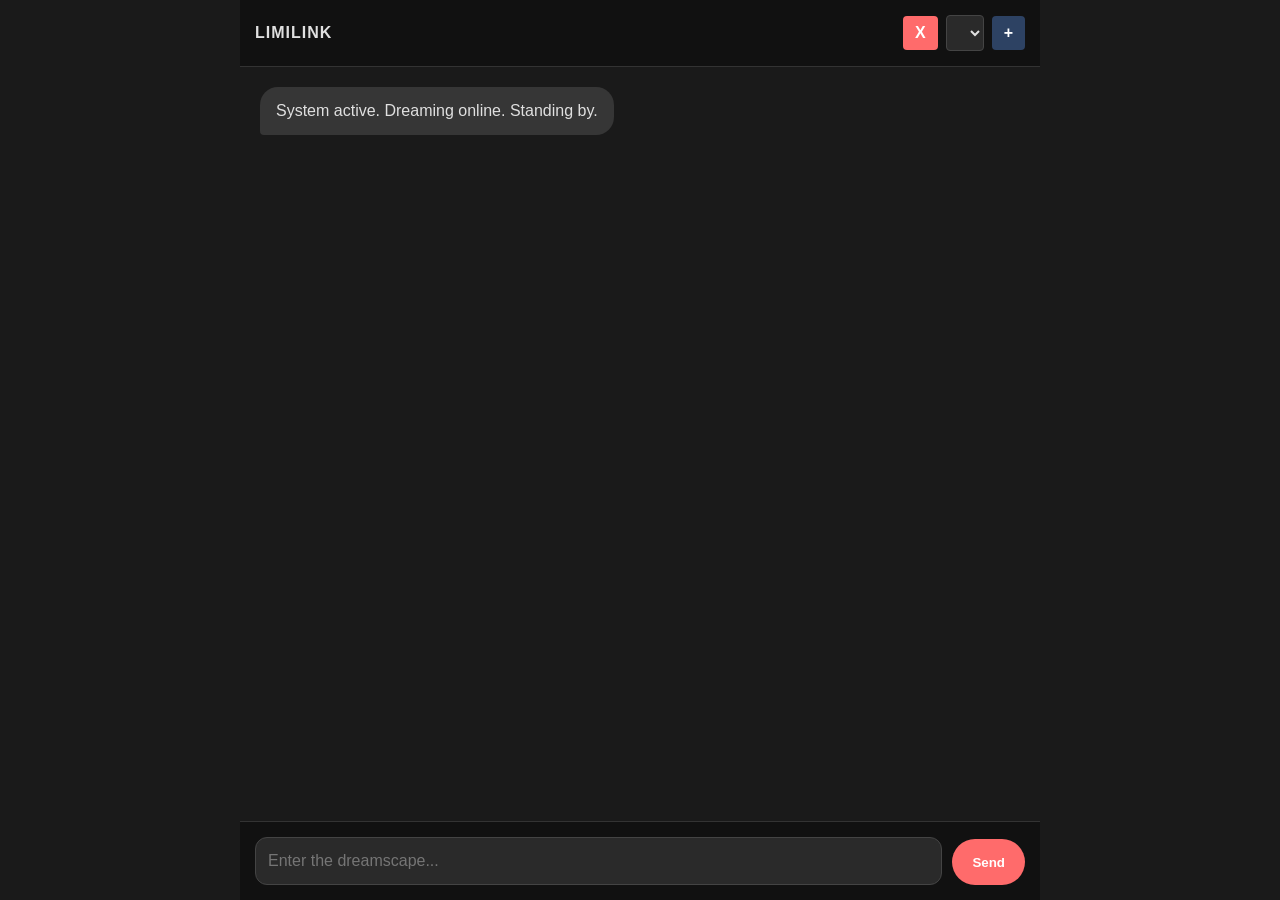
==== src/static/index.html @ 99f2a2e5 "Initial commit: limilink - A mobile-friendly web chat proxy to Gemini CLI" ====
<!DOCTYPE html>
<html lang="en">
<head>
    <meta charset="UTF-8">
    <meta name="viewport" content="width=device-width, initial-scale=1.0, maximum-scale=1.0, user-scalable=no, interactive-widget=resizes-content">
    <title>Limilink Proxy</title>
    <style>
        :root {
            --bg-color: #1a1a1a;
            --text-color: #e0e0e0;
            --user-msg: #2d4263;
            --bot-msg: #363636;
            --accent: #ff6b6b;
            --input-bg: #2a2a2a;
        }

        * {
            box-sizing: border-box;
            margin: 0;
            padding: 0;
        }

        body, html {
            height: 100%;
            font-family: -apple-system, BlinkMacSystemFont, "Segoe UI", Roboto, Helvetica, Arial, sans-serif;
            background-color: var(--bg-color);
            color: var(--text-color);
        }

        #app {
            display: flex;
            flex-direction: column;
            height: 100dvh;
            max-width: 800px;
            margin: 0 auto;
            position: relative;
        }

        header {
            padding: 15px;
            background-color: #111;
            text-align: center;
            border-bottom: 1px solid #333;
            font-weight: bold;
            letter-spacing: 1px;
            flex-shrink: 0;
            display: flex;
            justify-content: space-between;
            align-items: center;
        }

        header select {
            background-color: var(--input-bg);
            color: var(--text-color);
            border: 1px solid #444;
            padding: 5px;
            border-radius: 4px;
        }

        #chat-container {
            flex-grow: 1;
            overflow-y: auto;
            padding: 20px;
            display: flex;
            flex-direction: column;
            gap: 15px;
        }

        .message {
            max-width: 95%;
            padding: 12px 16px;
            border-radius: 18px;
            line-height: 1.5;
            word-wrap: break-word;
        }

        .message.user {
            align-self: flex-end;
            background-color: var(--user-msg);
            border-bottom-right-radius: 4px;
        }

        .message.bot {
            align-self: flex-start;
            background-color: var(--bot-msg);
            border-bottom-left-radius: 4px;
        }
        
        .message pre {
            background-color: #111;
            padding: 10px;
            border-radius: 5px;
            overflow-x: auto;
            margin-top: 10px;
        }

        .message code {
            font-family: monospace;
            font-size: 0.9em;
        }

        #input-area {
            display: flex;
            padding: 15px;
            background-color: #111;
            border-top: 1px solid #333;
            gap: 10px;
            flex-shrink: 0;
            align-items: flex-end; /* Justify button to bottom */
        }

        #message-input {
            flex-grow: 1;
            padding: 12px;
            border-radius: 12px;
            border: 1px solid #444;
            background-color: var(--input-bg);
            color: var(--text-color);
            font-size: 16px;
            outline: none;
            resize: none;
            font-family: inherit;
            min-height: 46px;
            max-height: 150px;
            overflow-y: auto;
            line-height: 1.4;
        }

        #message-input:focus {
            border-color: var(--accent);
        }

        #send-btn {
            background-color: var(--accent);
            color: #fff;
            border: none;
            border-radius: 24px;
            padding: 0 20px;
            font-weight: bold;
            cursor: pointer;
            transition: opacity 0.2s;
            height: 46px; /* explicitly match the min-height of the textarea */
        }

        #send-btn:hover {
            opacity: 0.8;
        }

        #send-btn:disabled {
            background-color: #555;
            cursor: not-allowed;
            color: #888;
        }

        .typing-indicator {
            display: none;
            align-self: flex-start;
            background-color: transparent;
            padding: 10px;
            color: #888;
            font-style: italic;
        }
    </style>
</head>
<body>
    <div id="app">
        <header>
            <span>LIMILINK</span>
            <div style="display: flex; gap: 8px; align-items: center;">
                <button id="del-session-btn" style="background:var(--accent); border:none; color:white; padding:8px 12px; border-radius:4px; font-weight:bold; font-size:16px;">X</button>
                <select id="session-select" style="padding: 8px; font-size: 14px;">
                </select>
                <button id="new-session-btn" style="background:var(--user-msg); border:none; color:white; padding:8px 12px; border-radius:4px; font-weight:bold; font-size:16px;">+</button>
            </div>
        </header>
        <div id="chat-container">
            <div class="message bot">System active. Dreaming online. Standing by.</div>
        </div>
        <div id="typing" class="typing-indicator">Paprika is thinking...</div>
        <div id="input-area">
            <textarea id="message-input" placeholder="Enter the dreamscape..." rows="1"></textarea>
            <button id="send-btn">Send</button>
        </div>
    </div>

    <script>
        const chatContainer = document.getElementById('chat-container');
        const messageInput = document.getElementById('message-input');
        const sendBtn = document.getElementById('send-btn');
        const typingIndicator = document.getElementById('typing');
        const sessionSelect = document.getElementById('session-select');
        const newSessionBtn = document.getElementById('new-session-btn');
        const delSessionBtn = document.getElementById('del-session-btn');

        let currentSession = "default";
        const inFlightSessions = new Set();
        let isScrolledToBottom = true;

        chatContainer.addEventListener('scroll', () => {
            isScrolledToBottom = Math.abs(chatContainer.scrollHeight - chatContainer.clientHeight - chatContainer.scrollTop) < 10;
        });

        // Trigger a scroll calculation when the visual viewport resizes (like when the keyboard opens)
        if (window.visualViewport) {
            window.visualViewport.addEventListener('resize', () => {
                if (isScrolledToBottom) {
                    chatContainer.scrollTop = chatContainer.scrollHeight;
                }
            });
        }

        function generateSessionName() {
            const now = new Date();
            const yyyy = now.getFullYear();
            const mm = String(now.getMonth() + 1).padStart(2, '0');
            const dd = String(now.getDate()).padStart(2, '0');
            const HH = String(now.getHours()).padStart(2, '0');
            const MM = String(now.getMinutes()).padStart(2, '0');
            const SS = String(now.getSeconds()).padStart(2, '0');
            return `session_${yyyy}${mm}${dd}_${HH}${MM}${SS}`;
        }

        async function fetchSessions() {
            try {
                const res = await fetch('/sessions');
                const data = await res.json();
                sessionSelect.innerHTML = '';
                if (data.sessions.length === 0) {
                    const newName = generateSessionName();
                    await fetch('/sessions/' + newName, { method: 'POST' });
                    data.sessions = [newName];
                }
                data.sessions.forEach(s => {
                    const opt = document.createElement('option');
                    opt.value = s;
                    opt.textContent = s;
                    sessionSelect.appendChild(opt);
                });
                
                // Try to load last selected session from localStorage
                const savedSession = localStorage.getItem('limilink_last_session');
                if (savedSession && data.sessions.includes(savedSession)) {
                    currentSession = savedSession;
                } else if (!data.sessions.includes(currentSession) || currentSession === "") {
                    currentSession = data.sessions[0];
                }
                
                sessionSelect.value = currentSession;
                localStorage.setItem('limilink_last_session', currentSession);
                loadHistory();
            } catch (err) {
                console.error("Failed to load sessions", err);
            }
        }

        newSessionBtn.addEventListener('click', async () => {
            const name = generateSessionName();
            await fetch('/sessions/' + name, { method: 'POST' });
            currentSession = name;
            localStorage.setItem('limilink_last_session', currentSession);
            await fetchSessions();
        });

        delSessionBtn.addEventListener('click', async () => {
            if (confirm("Delete session " + currentSession + "?")) {
                await fetch('/sessions/' + currentSession, { method: 'DELETE' });
                currentSession = ""; // It will be reassigned in fetchSessions
                localStorage.removeItem('limilink_last_session');
                await fetchSessions();
            }
        });

        async function loadHistory() {
            chatContainer.innerHTML = '';
            updateInputState();

            try {
                const res = await fetch(`/sessions/${currentSession}/history`);
                const data = await res.json();
                
                if (data.history && data.history.length > 0) {
                    data.history.forEach(item => {
                        let formattedContent = item.content
                            .replace(/</g, '&lt;')
                            .replace(/>/g, '&gt;')
                            .replace(/\n/g, '<br>')
                            .replace(/```([\s\S]*?)```/g, '<pre><code>$1</code></pre>');
                        const msgHtml = `<div class="message ${item.role}">${formattedContent}</div>`;
                        chatContainer.insertAdjacentHTML('beforeend', msgHtml);
                    });
                } else {
                    chatContainer.innerHTML = '<div class="message bot">System active. Dreaming online. Standing by.</div>';
                }
            } catch (err) {
                console.error("Failed to load history", err);
                chatContainer.innerHTML = '<div class="message bot">Error loading history from server.</div>';
            }
            
            chatContainer.scrollTop = chatContainer.scrollHeight;
        }

        function updateInputState() {
            if (inFlightSessions.has(currentSession)) {
                sendBtn.disabled = true;
                typingIndicator.style.display = 'block';
            } else {
                sendBtn.disabled = false;
                typingIndicator.style.display = 'none';
            }
        }

        sessionSelect.addEventListener('change', (e) => {
            currentSession = e.target.value;
            localStorage.setItem('limilink_last_session', currentSession);
            loadHistory();
        });

        function appendMessageToSession(targetSession, content, sender) {
            let formattedContent = content
                .replace(/</g, '&lt;')
                .replace(/>/g, '&gt;')
                .replace(/\n/g, '<br>')
                .replace(/```([\s\S]*?)```/g, '<pre><code>$1</code></pre>');
            
            const msgHtml = `<div class="message ${sender}">${formattedContent}</div>`;

            if (targetSession === currentSession) {
                // Append to current DOM
                chatContainer.insertAdjacentHTML('beforeend', msgHtml);
                chatContainer.scrollTop = chatContainer.scrollHeight;
            }
            // Background sessions rely on server history, so we don't need localStorage here.
        }

        async function sendMessage() {
            const text = messageInput.value.trim();
            if (!text) return;

            const targetSession = currentSession;

            // 1. Add User Message
            appendMessageToSession(targetSession, text, 'user');
            
            if (targetSession === currentSession) {
                messageInput.value = '';
                messageInput.style.height = 'auto'; // Reset height after sending
            }

            inFlightSessions.add(targetSession);
            updateInputState();

            try {
                // 2. Call API
                const response = await fetch('/chat', {
                    method: 'POST',
                    headers: { 'Content-Type': 'application/json' },
                    body: JSON.stringify({ 
                        message: text,
                        session_id: targetSession 
                    })
                });

                const data = await response.json();

                // 3. Add Bot Message
                if (response.ok) {
                    appendMessageToSession(targetSession, data.reply, 'bot');
                } else {
                    appendMessageToSession(targetSession, 'Error: ' + (data.detail || 'Unknown server error'), 'bot');
                }
            } catch (err) {
                appendMessageToSession(targetSession, 'Network Error: Failed to reach the waking world.', 'bot');
                console.error(err);
            } finally {
                // 4. Reset UI State
                inFlightSessions.delete(targetSession);
                if (currentSession === targetSession) {
                    updateInputState();
                }
            }
        }

        sendBtn.addEventListener('click', sendMessage);

        messageInput.addEventListener('input', function() {
            this.style.height = 'auto';
            this.style.height = (this.scrollHeight) + 'px';
            if (this.value === '') {
                this.style.height = 'auto';
            }
        });

        messageInput.addEventListener('keydown', (e) => {
            if (e.key === 'Enter') {
                const isMobile = window.matchMedia("(pointer: coarse)").matches;
                
                if (isMobile) {
                    // On mobile, let Enter do its default (newline)
                    // The user will tap the "Send" button to send
                    return;
                } else {
                    // On desktop
                    if (e.shiftKey) {
                        // Shift+Enter: let it insert a newline
                        return;
                    } else {
                        // Regular Enter: prevent newline and send
                        e.preventDefault();
                        if (!sendBtn.disabled) sendMessage();
                    }
                }
            }
        });

        // Initialize
        fetchSessions();
    </script>
</body>
</html>
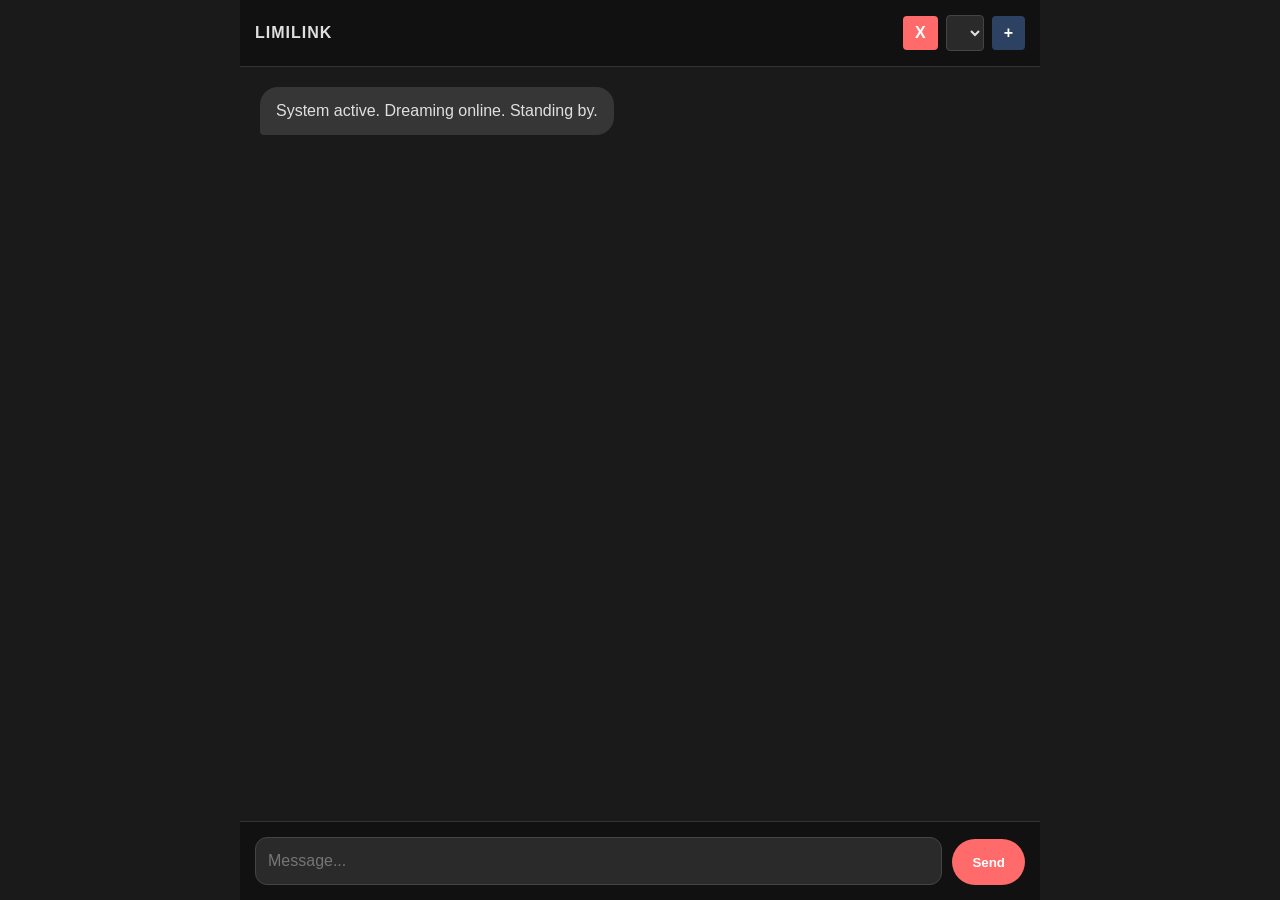
==== commit bb2e387a: "cleanup: retire legacy harnesses and preserve Pi session recovery" ====
--- a/src/static/index.html
+++ b/src/static/index.html
@@ -176,9 +176,9 @@
         <div id="chat-container">
             <div class="message bot">System active. Dreaming online. Standing by.</div>
         </div>
-        <div id="typing" class="typing-indicator">Paprika is thinking...</div>
+        <div id="typing" class="typing-indicator">Thinking...</div>
         <div id="input-area">
-            <textarea id="message-input" placeholder="Enter the dreamscape..." rows="1"></textarea>
+            <textarea id="message-input" placeholder="Message..." rows="1"></textarea>
             <button id="send-btn">Send</button>
         </div>
     </div>
@@ -226,9 +226,9 @@
                 const data = await res.json();
                 sessionSelect.innerHTML = '';
                 if (data.sessions.length === 0) {
-                    const newName = generateSessionName();
-                    await fetch('/sessions/' + newName, { method: 'POST' });
-                    data.sessions = [newName];
+                    const createRes = await fetch('/sessions', { method: 'POST' });
+                    const createData = await createRes.json();
+                    data.sessions = [createData.session_id];
                 }
                 data.sessions.forEach(s => {
                     const opt = document.createElement('option');
@@ -254,9 +254,9 @@
         }
 
         newSessionBtn.addEventListener('click', async () => {
-            const name = generateSessionName();
-            await fetch('/sessions/' + name, { method: 'POST' });
-            currentSession = name;
+            const createRes = await fetch('/sessions', { method: 'POST' });
+            const createData = await createRes.json();
+            currentSession = createData.session_id;
             localStorage.setItem('limilink_last_session', currentSession);
             await fetchSessions();
         });
